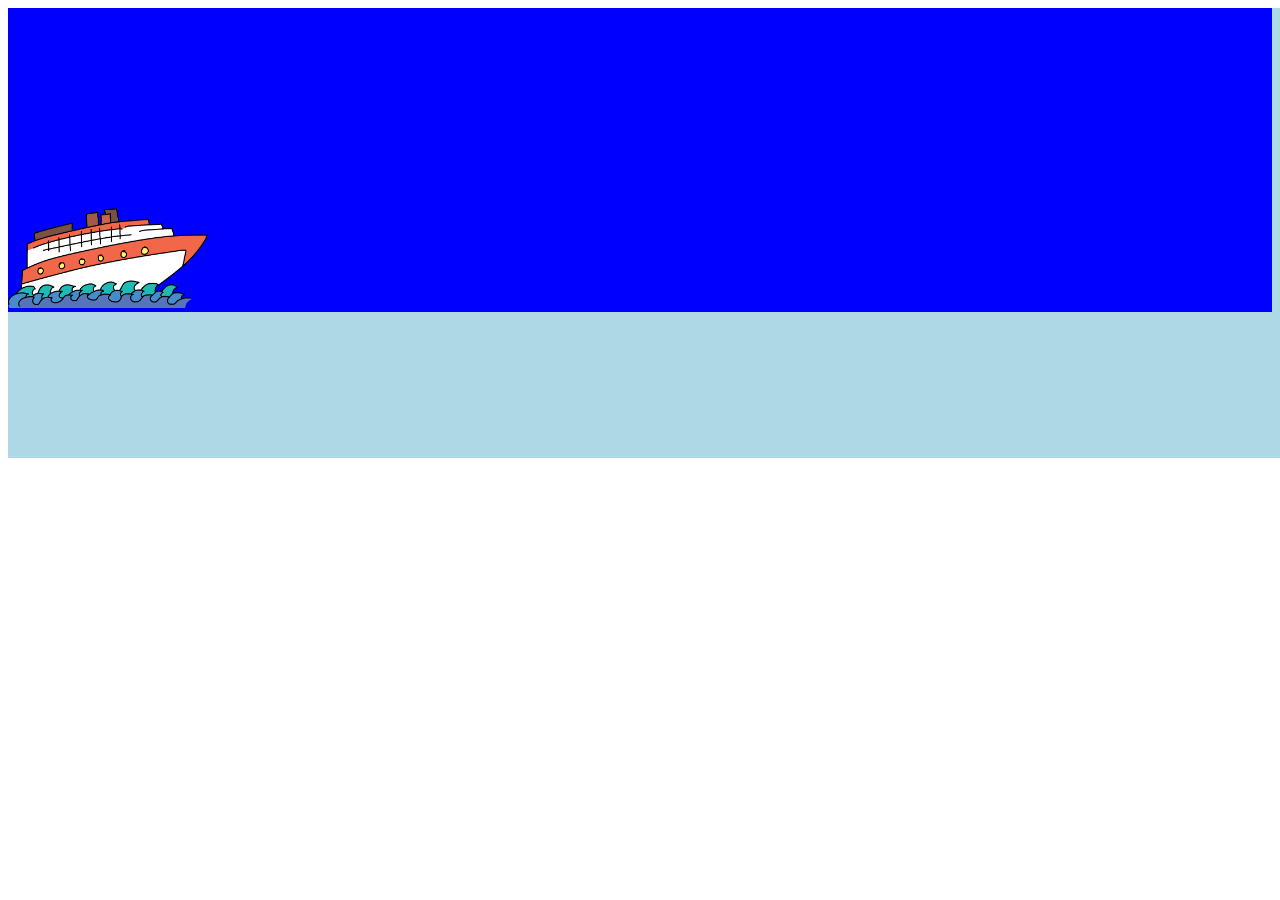
==== Sunrise/sunrise.html @ c5ae4634 "boat on sea" ====
<!DOCTYPE html>
<html lang="en">

<head>
    <meta charset="UTF-8">
    <meta name="viewport" content="width=device-width, initial-scale=1.0">
    <meta http-equiv="X-UA-Compatible" content="ie=edge">
    <title> Sunrise </title>
    <style>
        .sky {
            position: absolute;
            background-color: lightblue;
            width: 100%;
            height: 50%;
        }

        .sea {
            position: relative;
            background-color: blue;
            width: 100%;
            height: 50%;
        }
        .boat{
            padding-top: 200px;
        }

    </style>
</head>

<body>
    <div class="sky">
        <img src="Animation/rainbow.png" alt="rainbow" width="200px" height="100px">
    </div>
    <div class="sea">
<img class="boat" src="Animation/boat.png" alt="boat" width="200px" height="100px">
    </div>
</body>

</html>
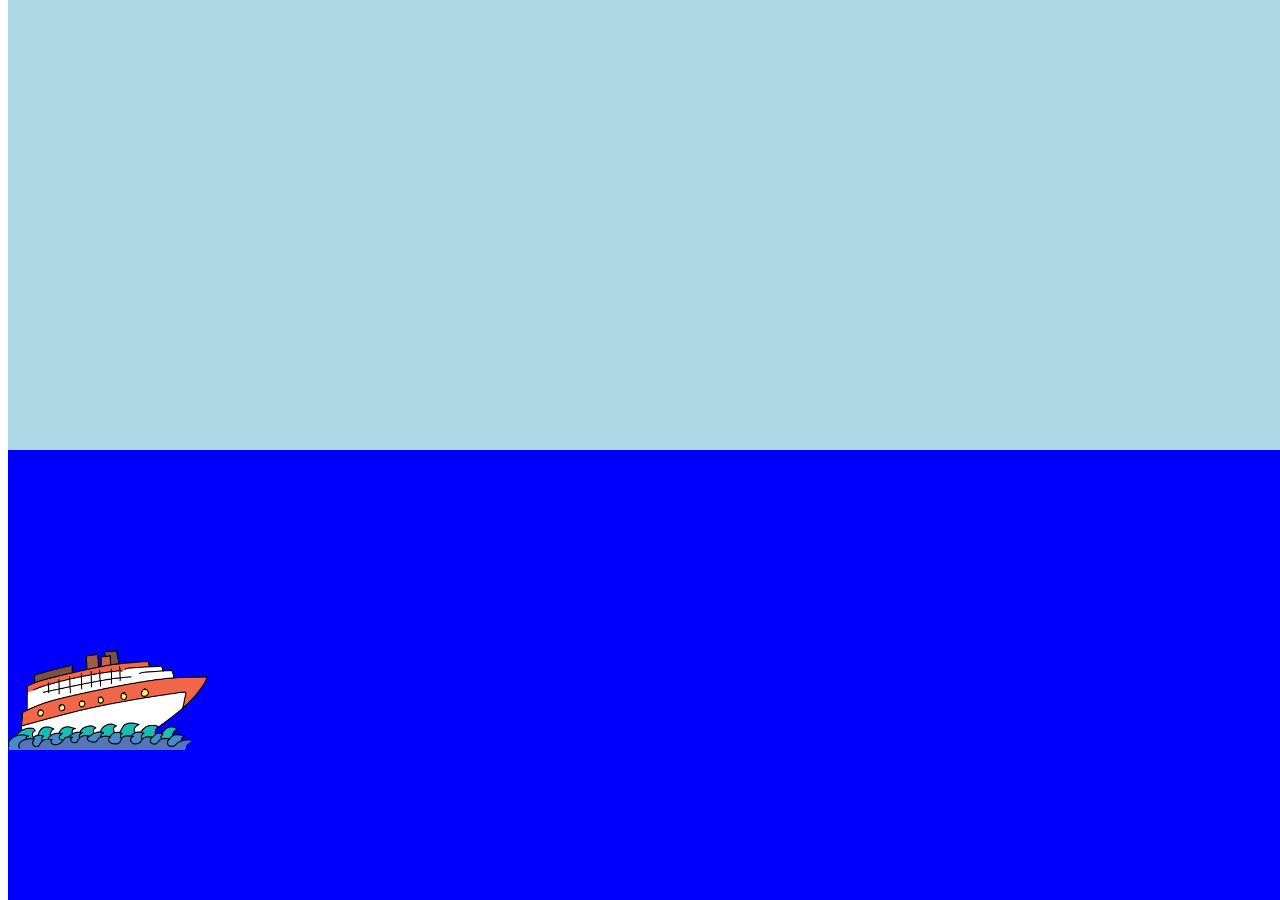
==== commit 636a02ec: "1" ====
--- a/Sunrise/sunrise.html
+++ b/Sunrise/sunrise.html
@@ -9,13 +9,15 @@
     <style>
         .sky {
             position: absolute;
+            top: 0;
             background-color: lightblue;
             width: 100%;
             height: 50%;
         }
 
         .sea {
-            position: relative;
+            position: absolute;
+            bottom: 0;
             background-color: blue;
             width: 100%;
             height: 50%;
@@ -29,7 +31,7 @@
 
 <body>
     <div class="sky">
-        <img src="Animation/rainbow.png" alt="rainbow" width="200px" height="100px">
+<!--        <img src="Animation/rainbow.png" alt="rainbow" width="200px" height="100px">-->
     </div>
     <div class="sea">
 <img class="boat" src="Animation/boat.png" alt="boat" width="200px" height="100px">
